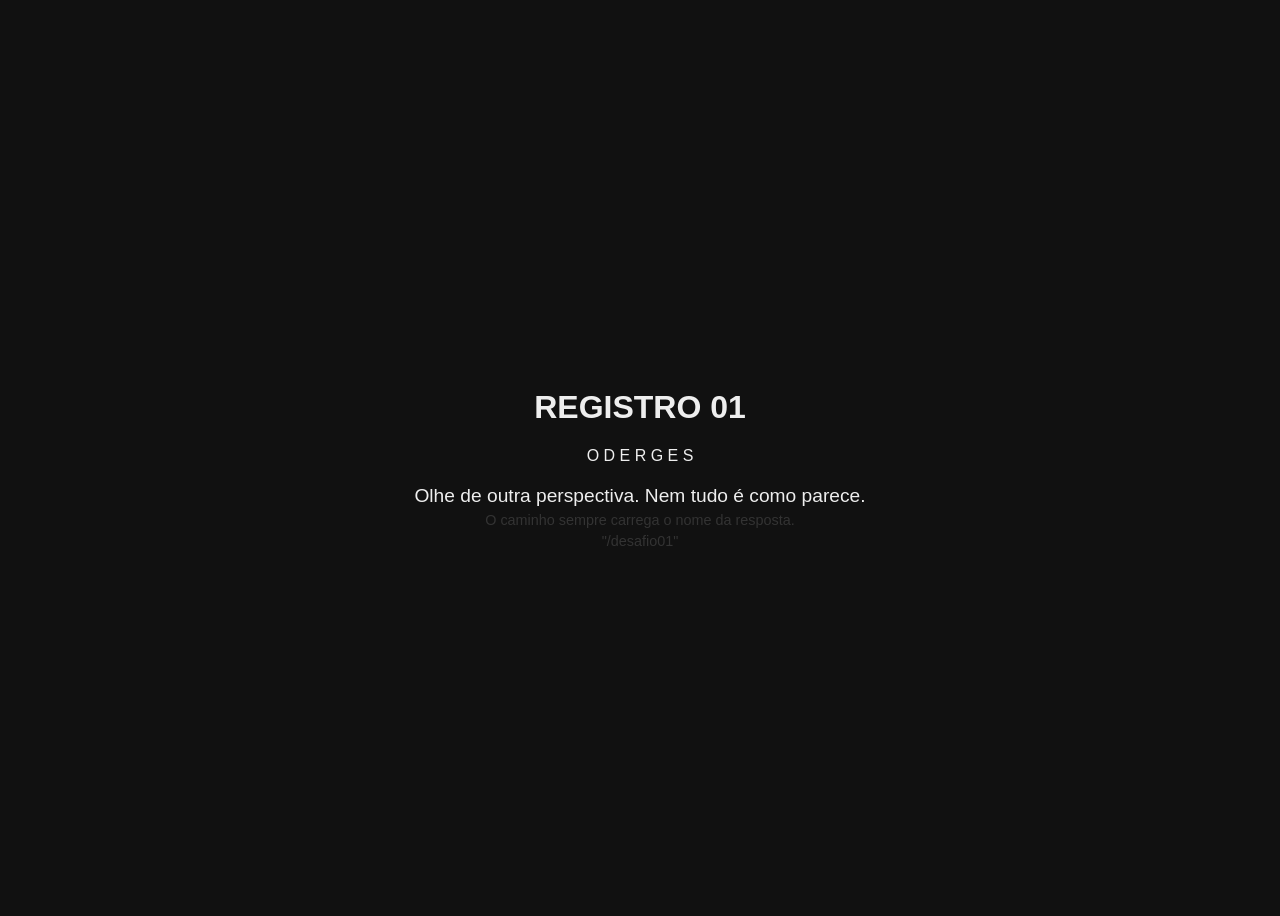
==== desafio01/index.html @ d9612fb5 "tentativafinal" ====
<!DOCTYPE html>
<html lang="pt-BR">
<head>
    <meta charset="UTF-8">
    <title>invertido - teste</title>
    <link rel="stylesheet" href="desafio01.css" defer>
</head>
<body>
    <h1>REGISTRO 01</h1>
    <div class="resposta">O D E R G E S</div>
    <div class="dica1">Olhe de outra perspectiva. Nem tudo é como parece.</div>
    <div class="dica">O caminho sempre carrega o nome da resposta.</div>
    <div class="dica">"/desafio01"</div>
</body>
</html>
---- desafio01/desafio01.css ----
.dica {
            font-size: 0.9em;
            color: #333;
            margin-top: 5px;
        }
.hex {
            font-size: 2em;
            margin: 20px 0;
        }
body {
            background-color: #111; 
            color: #eee;  
            font-family: 'Arial', sans-serif;
            display: flex;
            flex-direction: column;
            justify-content: center;
            align-items: center;
            height: 100vh;
            text-align: center;
        }
.dica1 {
            font-size: 1.2em;
            color: #eee;
            margin-top: 20px;
        }
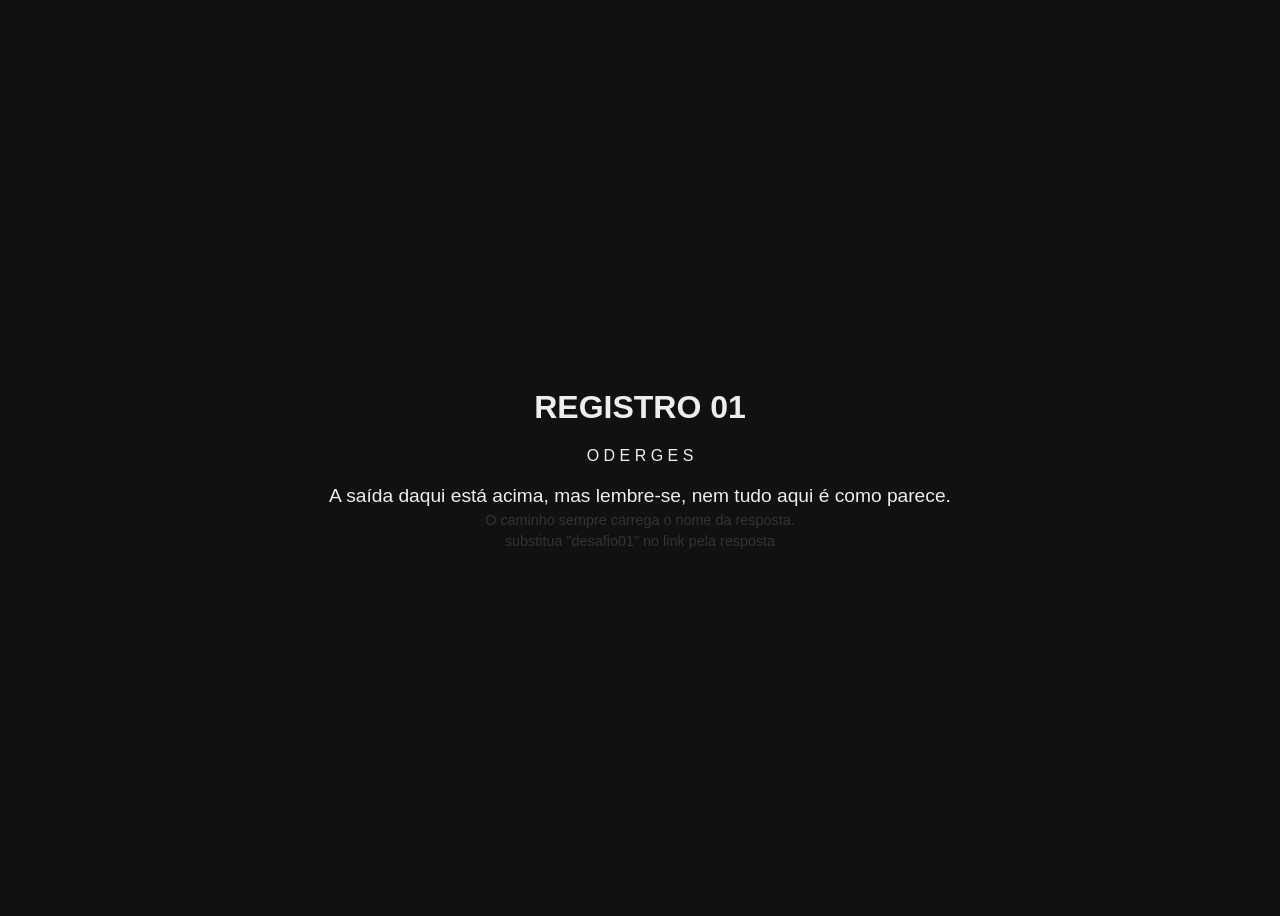
==== commit 4e0a0e97: "versão final do jogo // commits adicionais" ====
--- a/desafio01/index.html
+++ b/desafio01/index.html
@@ -8,8 +8,8 @@
 <body>
     <h1>REGISTRO 01</h1>
     <div class="resposta">O D E R G E S</div>
-    <div class="dica1">Olhe de outra perspectiva. Nem tudo é como parece.</div>
+    <div class="dica1">A saída daqui está acima, mas lembre-se, nem tudo aqui é como parece.</div>
     <div class="dica">O caminho sempre carrega o nome da resposta.</div>
-    <div class="dica">"/desafio01"</div>
+    <div class="dica"> substitua "desafio01" no link pela resposta</div>
 </body>
 </html>
